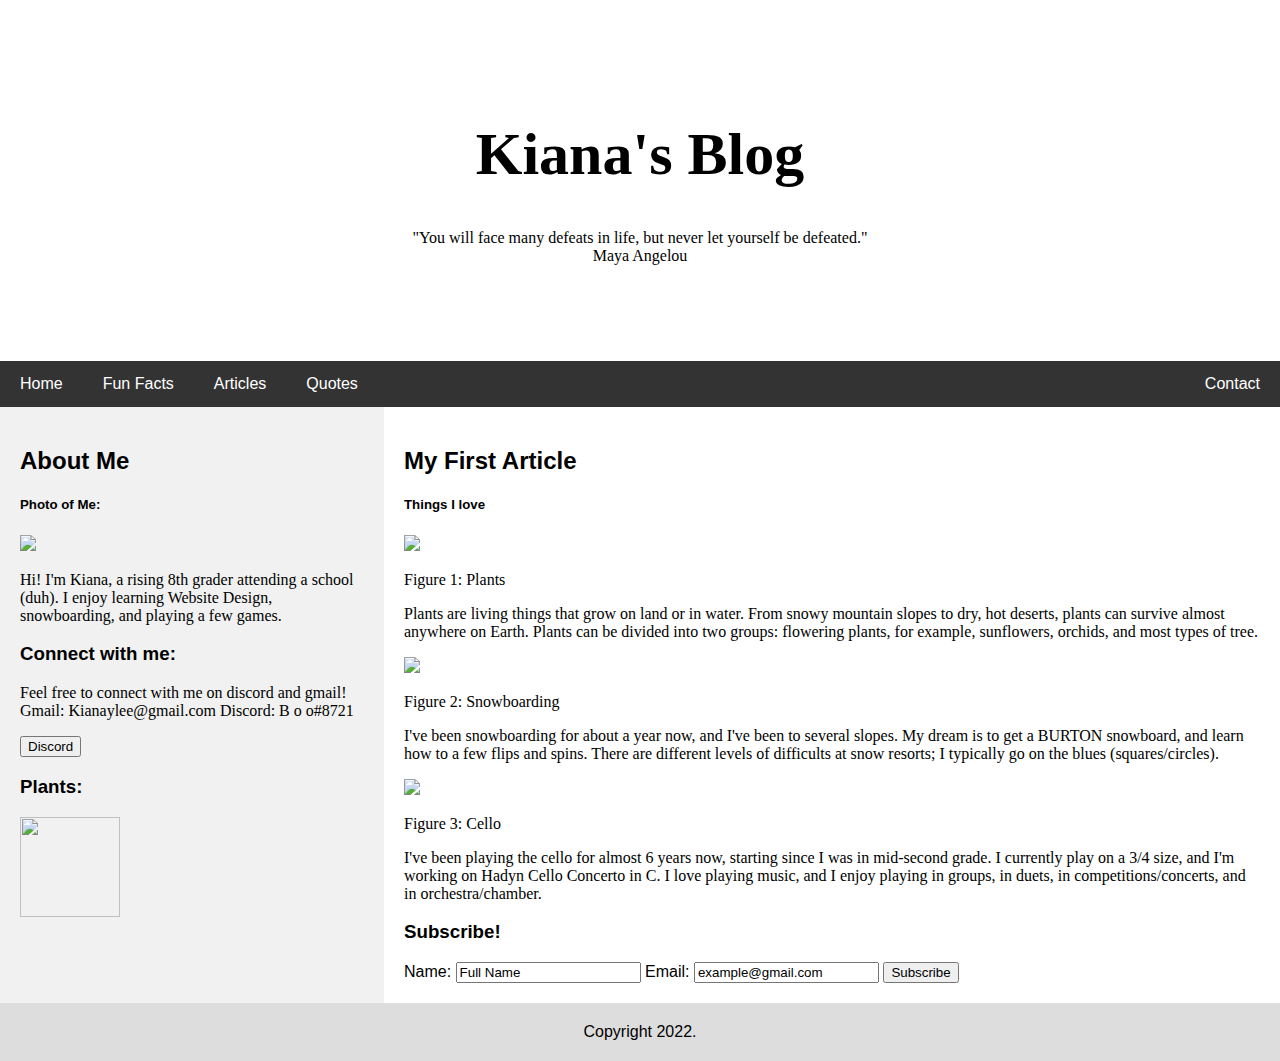
==== index.html @ 999ccb74 "Update index.html" ====
<!DOCTYPE html>
<html lang="en">
  <head>
    <meta chartset="UTF-8">
    <meta name="viewport" content="width=device-width, initial-scale=1">
    <link rel="stylesheet" type="text/css" href="style.css">
  </head>

  <body>
     <div class="header">
    <h1>
    Kiana's Blog
    </h1>
    <p>
    "You will face many defeats in life, but never let  yourself be defeated." 
    <br>
    Maya Angelou
    </p>
     </div>
     
    <div class="navbar">
      <a href="#">Home</a>
      <a href="#">Fun Facts</a>
      <a href="#">Articles</a>
      <a href="#">Quotes</a>
      <a href="#" class="right">Contact</a>
    </div>
    
    <div class="row">
      <div class="side">
        <h2>
        About Me
        </h2>
        
        <h5>
        Photo of Me: 
        </h5>
        <image src="https://vssmn.org/wp-content/uploads/2018/12/146-1468479_my-profile-icon-blank-profile-picture-circle-hd.png" style="height:140px;"/>
       <p>
       Hi! I'm Kiana, a rising 8th grader attending a school (duh).  I enjoy learning Website Design, snowboarding, and playing a few games.  
       </p>
       
       <h3>
       Connect with me:
       </h3>
       <p>
       Feel free to connect with me on discord and gmail!
       <br>
       Gmail: Kianaylee@gmail.com
       Discord: B o o#8721
       </p>
       <a href="https://www.discord.com/"><button>
       Discord
       </button>
       </a>


       <h3>
       Plants:
       </h3>
       <image src="https://ih1.redbubble.net/image.1868121058.6589/st,small,507x507-pad,600x600,f8f8f8.jpg" height=100 width= 100></image>
      </div>
      <div class="main">
      <h2>
      My First Article
      </h2>
      <h5>
      Things I love
      </h5>
      <image src="https://encrypted-tbn0.gstatic.com/images?q=tbn:ANd9GcRr2vs6ULNjKTcXXgeTVg5zeOKJaEDA7UELmA&usqp=CAU" style= "height:200px;"/>
      <p>
      Figure 1: Plants
      </p>
      <p>
      Plants are living things that grow on land or in water. From snowy mountain slopes to dry, hot deserts, plants can survive almost anywhere on Earth. Plants can be divided into two groups: flowering plants, for example, sunflowers, orchids, and most types of tree.
      </p>
      
      <image src="https://encrypted-tbn0.gstatic.com/images?q=tbn:ANd9GcRMkNyfKADezNOIZPtLi3Yn5HQe5YCqxxcwGg&usqp=CAU"/>
      <p>
      Figure 2: Snowboarding
      </p>
      <p>
      I've been snowboarding for about a year now, and I've been to several slopes. My dream is to get a BURTON snowboard, and learn how to a few flips and spins. There are different levels of difficults at snow resorts; I typically go on the blues (squares/circles). 
      </p>
      
     <image src="https://encrypted-tbn0.gstatic.com/images?q=tbn:ANd9GcT9tgi6GCyroKKiny2mYT-jaVPL_8QeJBFbHQ&usqp=CAU"/>
     <p>
     Figure 3: Cello
     </p>
     <p>
     I've been playing the cello for almost 6 years now, starting since I was in mid-second grade. I currently play on a 3/4 size, and I'm working on Hadyn Cello Concerto in C. I love playing music, and I enjoy playing in groups, in duets, in competitions/concerts, and in orchestra/chamber. 
     </p>
     
     
     <h3>
     Subscribe!
     </h3>
     
     <form action="#">
       <label>Name:</label>
       <input type="text" id="name" name="name" value="Full Name">
       
       <label>Email:</label>
       <input type="text" id="email" name="email" value="example@gmail.com">
       <input type="submit" value="Subscribe">
     </form>
      </div>
    
     </div>
     
     
     
    <div class="footer">
    Copyright 2022.
    </div>
    
  </body>
</html>
---- style.css ----
*{
  box-sizing: border-box;
}

body{
  font-family: Arial, sans-serif; 
  margin: 0;
}
p {
  font-family: serif;
}

.header{
  padding: 80px;
  text-align: center;
  background-image: url("https://media.istockphoto.com/vectors/heart-pattern-vector-id638730224?k=20&m=638730224&s=612x612&w=0&h=1F6xGWRZttYzpH26gb0-pKiDFH_0Z6Jd3cgI5sBoFaA=");
}

.header h1{
  font-size: 60px;
  font-family: Brush Script MT;
}

.navbar{
  overflow: hidden;
  background-color:#333;
}
.navbar a {
  float: left;
  display: block;
  color:white;
  text-align: center;
  padding: 14px 20px;
  text-decoration: none;
}

.navbar a.right{
  float: right;
}

.navbar a:hover{
  background-color:#ddd;
  color: black;
}

.row {
  display: -ms-flexbox;
  display: flex;
  -ms-flex-wrap: wrap;
  flex-wrap: wrap;
}

.side{
  -ms-flex: 30%;
  flex:30%;
  background-color:#f1f1f1;
  padding:20px;
}

.main{
  -ms-flex:70%;
  flex: 70%;
  background-color: white;
  padding:20px;

}

.footer {
  padding:20px;
  text-align:center;
  background:#ddd;
}

@media screen and (max-width:700px){
  .row{
    flex-direction:column;
  }
}

@media screen and (max-width:400px){
  .navbar a{
    float:none;
    width:100%;
  }
}
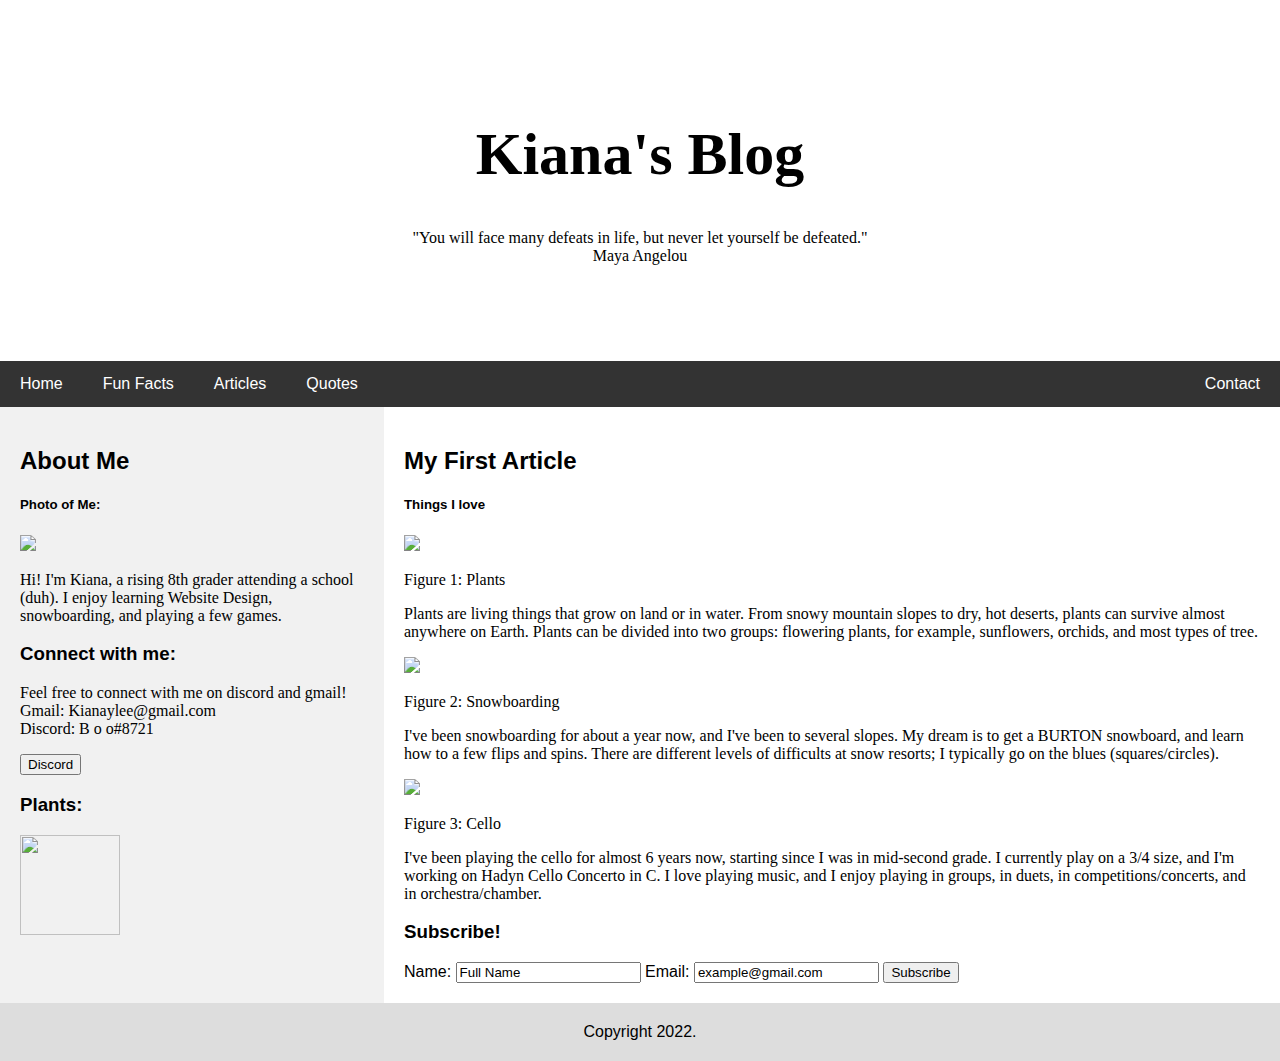
==== commit e3161726: "Update index.html" ====
--- a/index.html
+++ b/index.html
@@ -19,8 +19,8 @@
      </div>
      
     <div class="navbar">
-      <a href="#">Home</a>
-      <a href="#">Fun Facts</a>
+      <a href="index.html">Home</a>
+      <a href="funfact.html">Fun Facts</a>
       <a href="#">Articles</a>
       <a href="#">Quotes</a>
       <a href="#" class="right">Contact</a>
@@ -47,6 +47,7 @@
        Feel free to connect with me on discord and gmail!
        <br>
        Gmail: Kianaylee@gmail.com
+         <br>
        Discord: B o o#8721
        </p>
        <a href="https://www.discord.com/"><button>
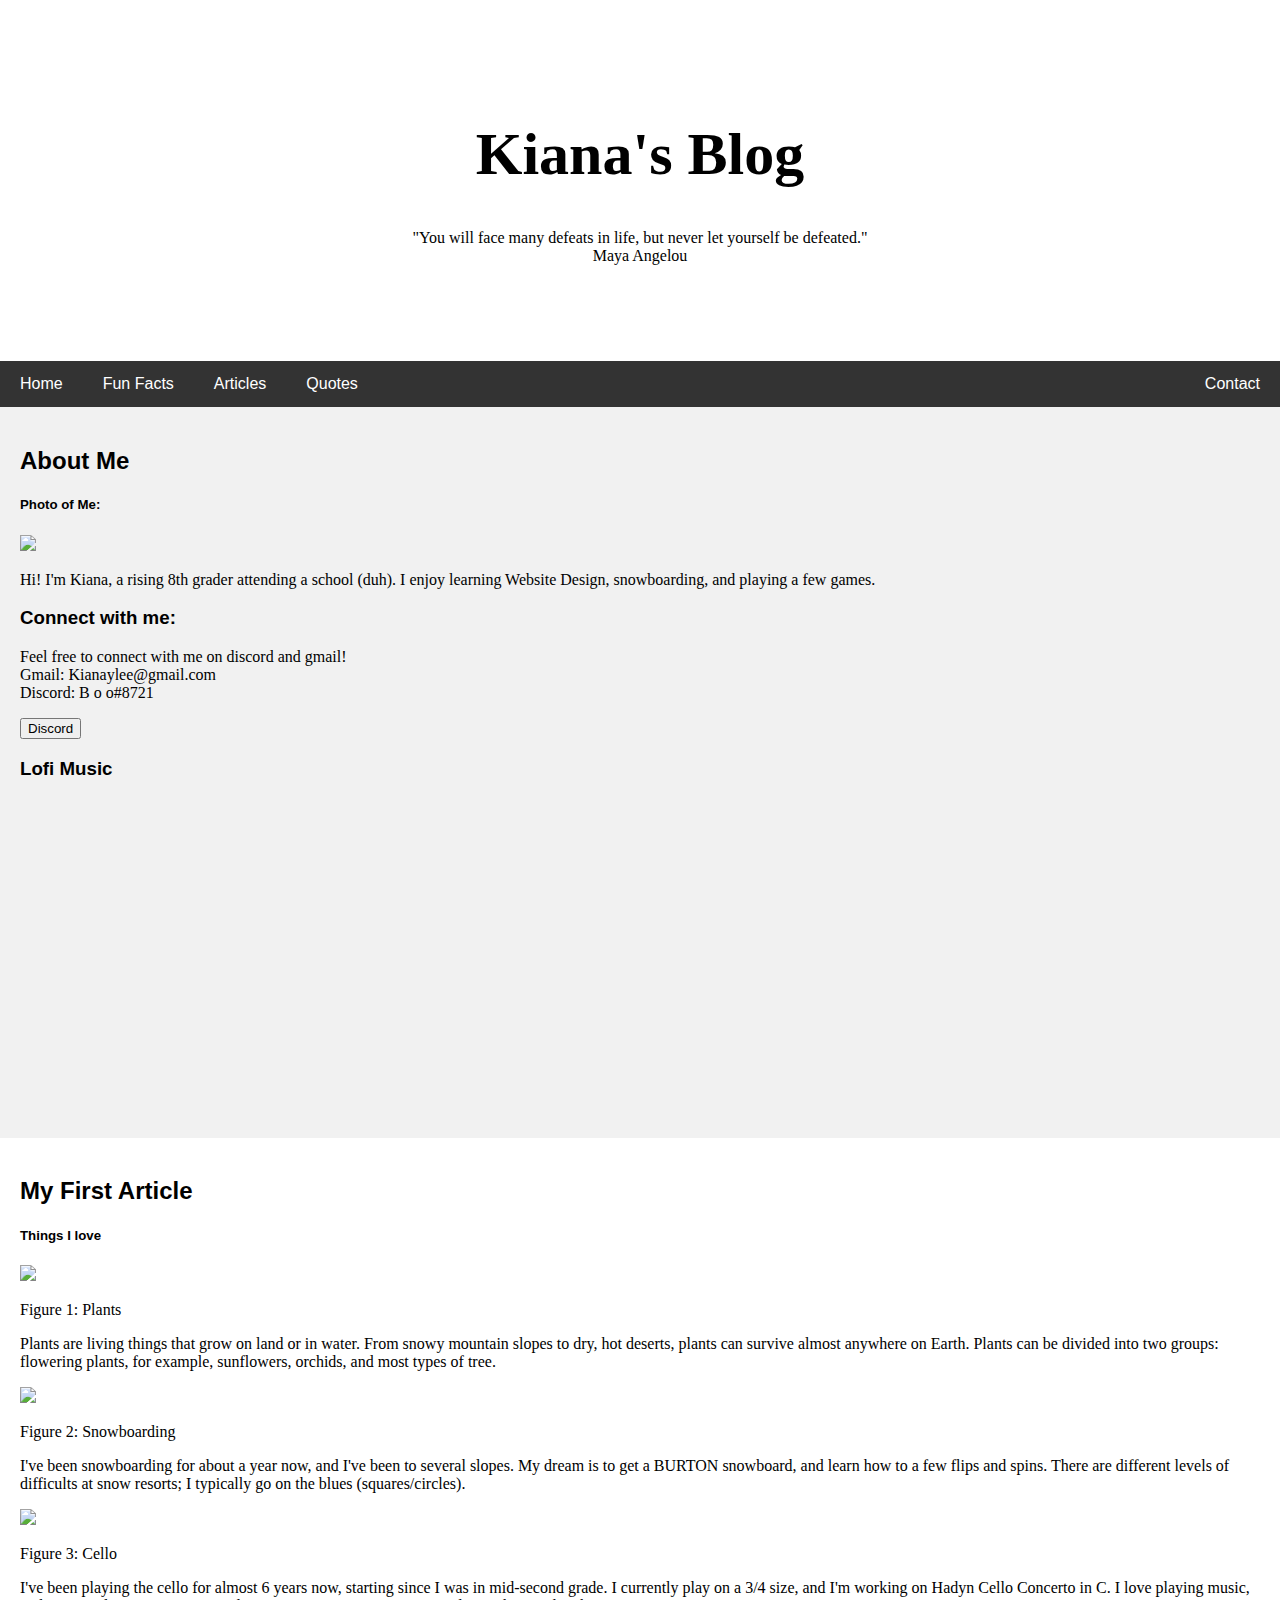
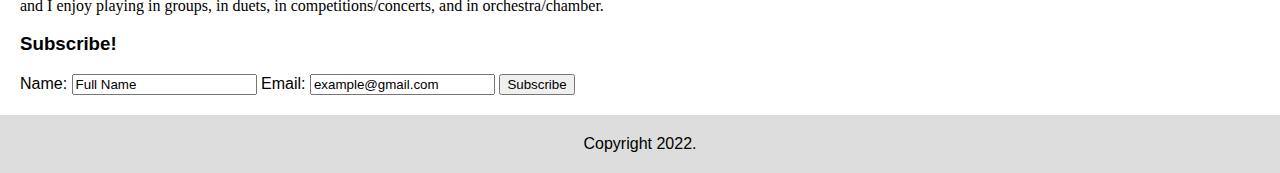
==== commit 466a3f86: "Update index.html" ====
--- a/index.html
+++ b/index.html
@@ -56,10 +56,10 @@
        </a>
 
 
-       <h3>
-       Plants:
+        <h3>
+       Lofi Music
        </h3>
-       <image src="https://ih1.redbubble.net/image.1868121058.6589/st,small,507x507-pad,600x600,f8f8f8.jpg" height=100 width= 100></image>
+       <iframe width="560" height="315" src="https://www.youtube.com/embed/5qap5aO4i9A" title="YouTube video player" frameborder="0" allow="accelerometer; autoplay; clipboard-write; encrypted-media; gyroscope; picture-in-picture" allowfullscreen></iframe>
       </div>
       <div class="main">
       <h2>
--- a/style.css
+++ b/style.css
@@ -43,6 +43,10 @@
   color: black;
 }
 
+canvas{
+  border:7px dashed #4A4747
+}
+
 .row {
   display: -ms-flexbox;
   display: flex;
@@ -83,4 +87,4 @@
     width:100%;
   }
 }
-       +       
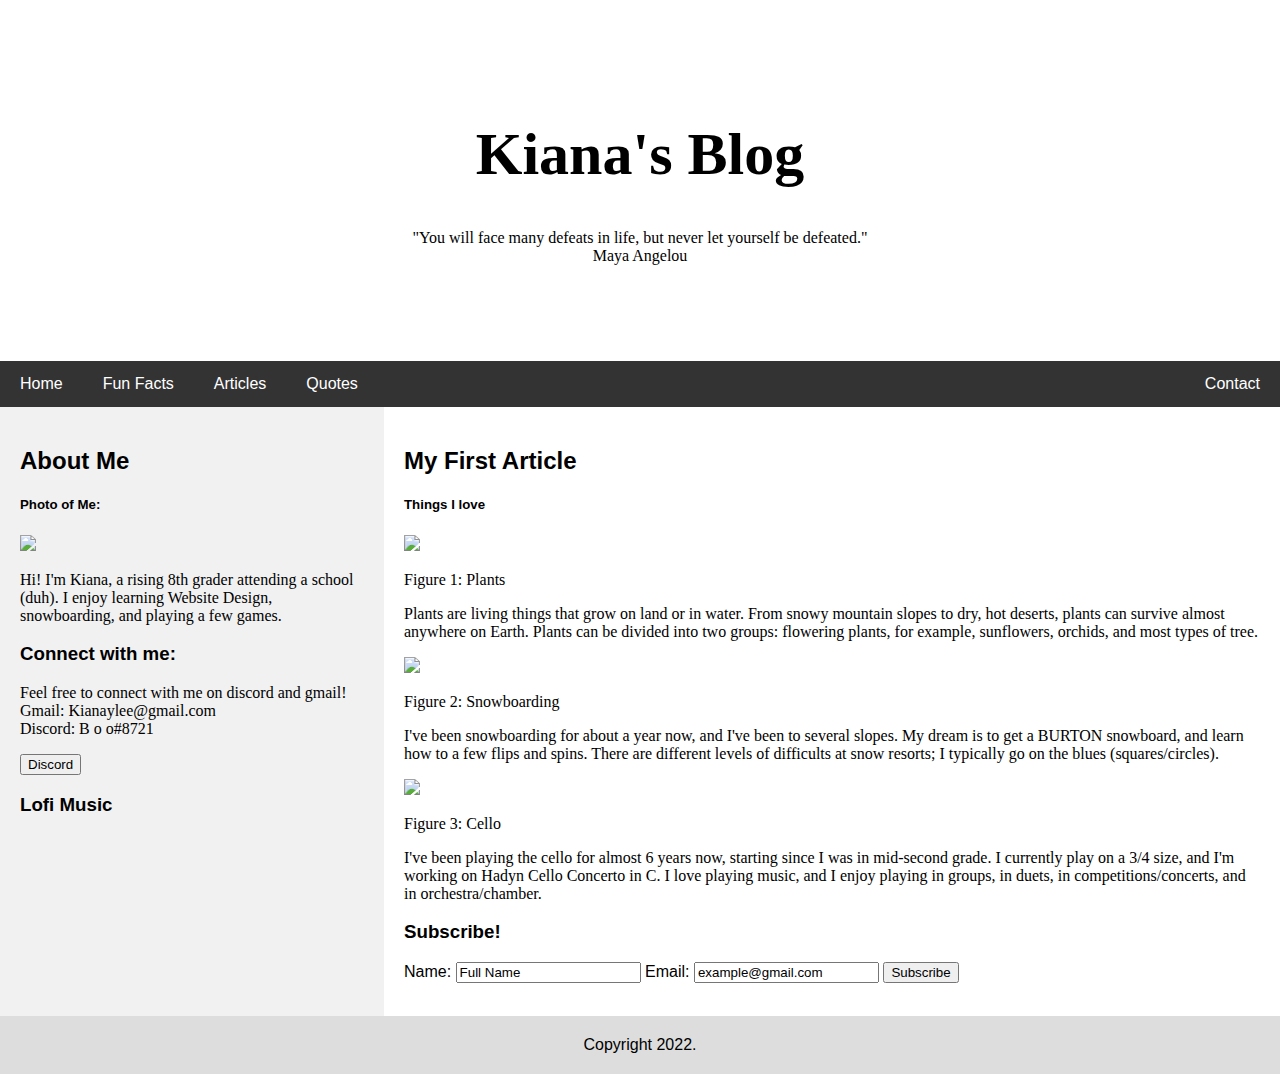
==== commit 82d0324d: "Update index.html" ====
--- a/index.html
+++ b/index.html
@@ -21,7 +21,7 @@
     <div class="navbar">
       <a href="index.html">Home</a>
       <a href="funfact.html">Fun Facts</a>
-      <a href="#">Articles</a>
+      <a href="#article">Articles</a>
       <a href="#">Quotes</a>
       <a href="#" class="right">Contact</a>
     </div>
@@ -59,9 +59,9 @@
         <h3>
        Lofi Music
        </h3>
-       <iframe width="560" height="315" src="https://www.youtube.com/embed/5qap5aO4i9A" title="YouTube video player" frameborder="0" allow="accelerometer; autoplay; clipboard-write; encrypted-media; gyroscope; picture-in-picture" allowfullscreen></iframe>
+       <iframe width="280" height="157.5" src="https://www.youtube.com/embed/5qap5aO4i9A" title="YouTube video player" frameborder="0" allow="accelerometer; autoplay; clipboard-write; encrypted-media; gyroscope; picture-in-picture" allowfullscreen></iframe>
       </div>
-      <div class="main">
+      <div class="main" id="article">
       <h2>
       My First Article
       </h2>
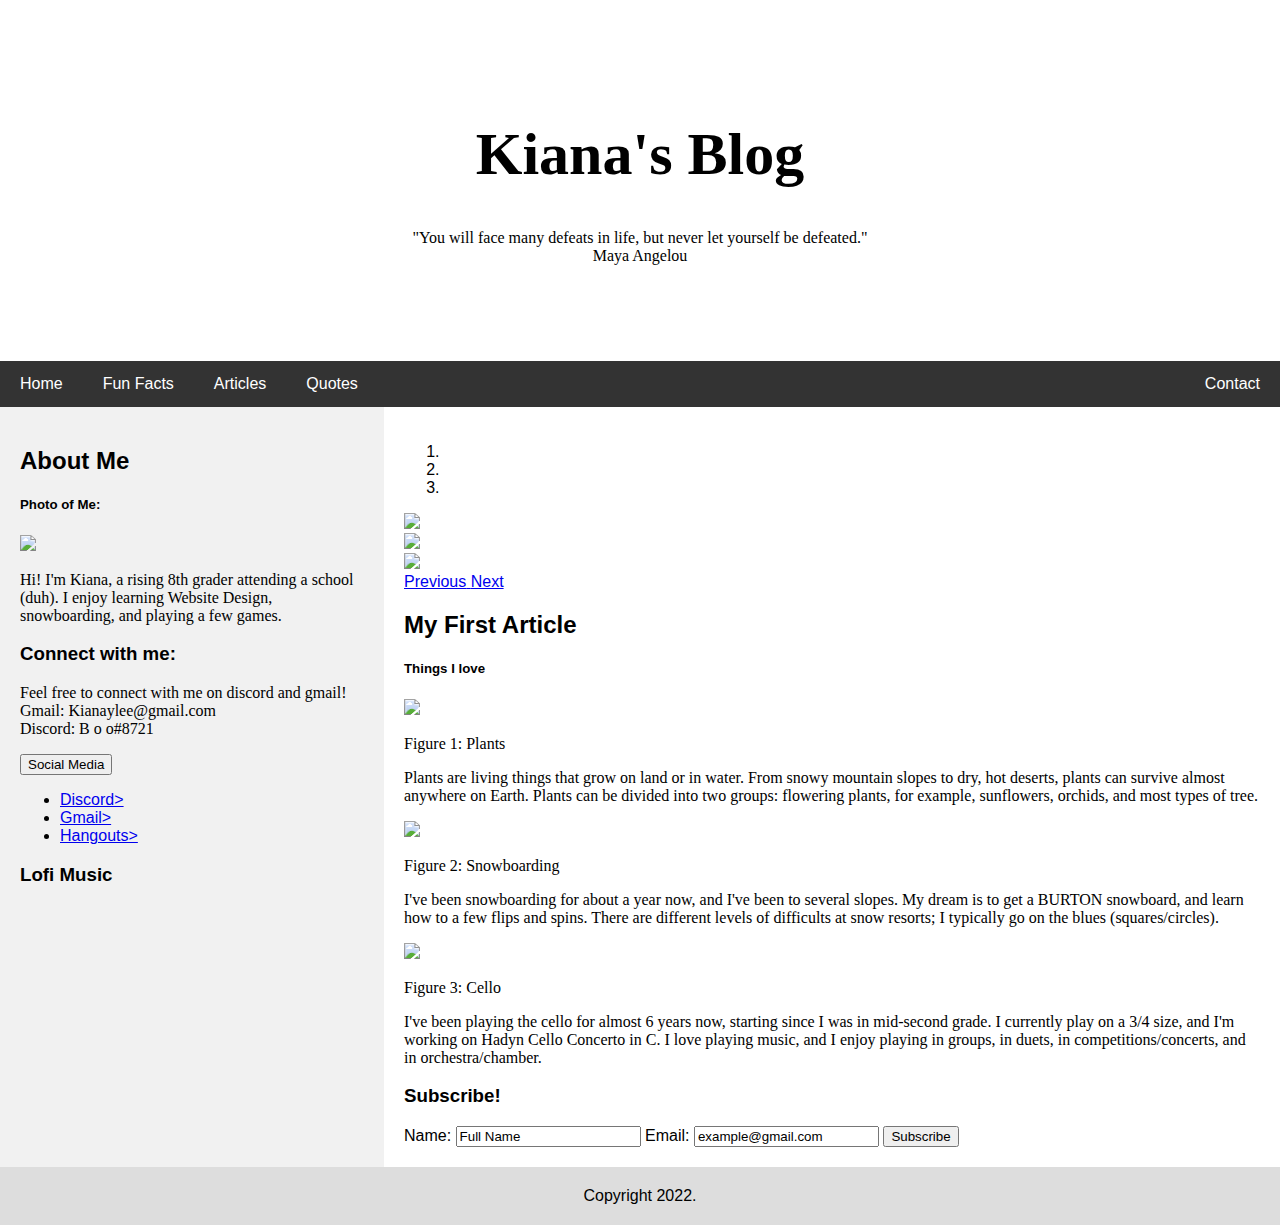
==== commit 5b4e7ea3: "Update index.html" ====
--- a/index.html
+++ b/index.html
@@ -50,10 +50,17 @@
          <br>
        Discord: B o o#8721
        </p>
-       <a href="https://www.discord.com/"><button>
-       Discord
-       </button>
-       </a>
+        <div class="dropdown">
+           <button class="btn btn-primary droptown-toggle" type="button" data-toggle="dropdown">
+           Social Media
+           <span class="caret"></span>
+           </button>
+           <ul class="dropdown-menu">
+              <li><a href="#">Discord></a></li>
+               <li><a href="#">Gmail></a></li>
+               <li><a href="#">Hangouts></a></li>
+           </ul>
+           </div>
 
 
         <h3>
@@ -62,6 +69,40 @@
        <iframe width="280" height="157.5" src="https://www.youtube.com/embed/5qap5aO4i9A" title="YouTube video player" frameborder="0" allow="accelerometer; autoplay; clipboard-write; encrypted-media; gyroscope; picture-in-picture" allowfullscreen></iframe>
       </div>
       <div class="main" id="article">
+         <div id="myCarousel" class="carousel slide" data-ride="carousel">
+
+    <ol class="carousel-indicators">
+      <li data-target="#myCarousel" data-slide-to="0" class="active"></li>
+      <li data-target="#myCarousel" data-slide-to="1"></li>
+      <li data-target="#myCarousel" data-slide-to="2"></li>
+    </ol>
+
+  
+    <div class="carousel-inner">
+      <div class="item active">
+       <img src="https://mymodernmet.com/wp/wp-content/uploads/2018/10/cool-art-supplies-thumbnail-1.jpg"  style="width:100%;">
+      </div>
+
+      <div class="item">
+        <img src="https://www.travelandleisure.com/thmb/a8SnCCmu5kSm8OLGeHBZoD0pBNY=/735x0/new-york-city-evening-NYCTG0221-52492d6ccab44f328a1c89f41ac02aea.jpg" style="width:100%;">
+      </div>
+    
+      <div class="item">
+        <img src="https://encrypted-tbn0.gstatic.com/images?q=tbn:ANd9GcR3NZG4mg9eZ4h1fPv3Rg3eJlf6LTi9NdAhmw&usqp=CAU"  style="width:100%;">
+      </div>
+    </div>
+
+    <a class="left carousel-control" href="#myCarousel" data-slide="prev">
+      <span class="glyphicon glyphicon-chevron-left"></span>
+      <span class="sr-only">Previous</span>
+    </a>
+    <a class="right carousel-control" href="#myCarousel" data-slide="next">
+      <span class="glyphicon glyphicon-chevron-right"></span>
+      <span class="sr-only">Next</span>
+    </a>
+  </div>
+        
+        
       <h2>
       My First Article
       </h2>
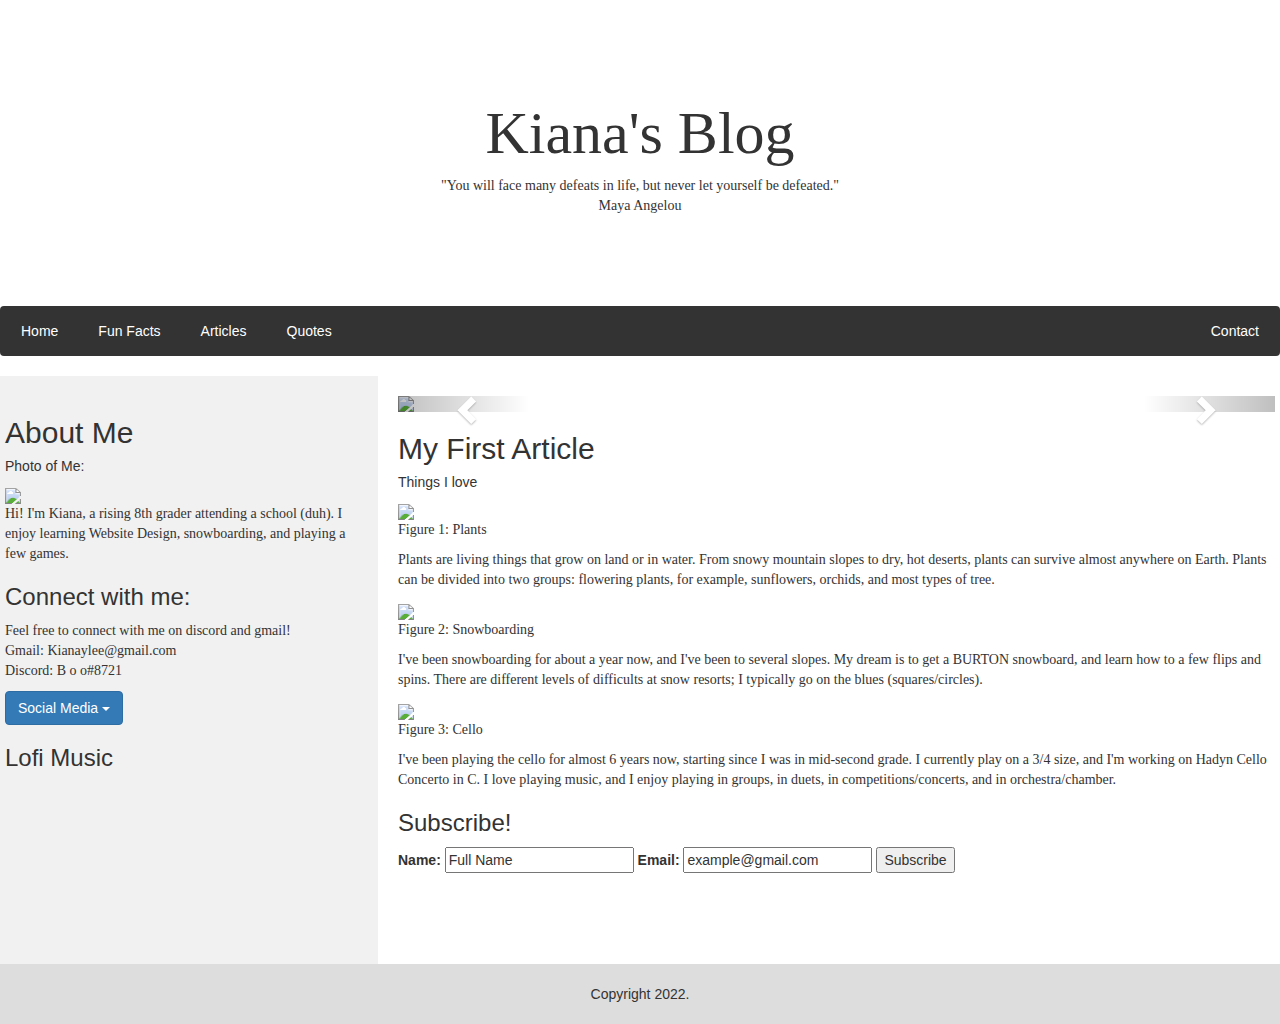
==== commit 7283aa39: "Update index.html" ====
--- a/index.html
+++ b/index.html
@@ -4,6 +4,9 @@
     <meta chartset="UTF-8">
     <meta name="viewport" content="width=device-width, initial-scale=1">
     <link rel="stylesheet" type="text/css" href="style.css">
+     <link rel="stylesheet" href="https://maxcdn.bootstrapcdn.com/bootstrap/3.4.1/css/bootstrap.min.css">
+  <script src="https://ajax.googleapis.com/ajax/libs/jquery/3.6.0/jquery.min.js"></script>
+  <script src="https://maxcdn.bootstrapcdn.com/bootstrap/3.4.1/js/bootstrap.min.js"></script>
   </head>
 
   <body>
@@ -50,6 +53,7 @@
          <br>
        Discord: B o o#8721
        </p>
+        
         <div class="dropdown">
            <button class="btn btn-primary droptown-toggle" type="button" data-toggle="dropdown">
            Social Media
@@ -68,8 +72,9 @@
        </h3>
        <iframe width="280" height="157.5" src="https://www.youtube.com/embed/5qap5aO4i9A" title="YouTube video player" frameborder="0" allow="accelerometer; autoplay; clipboard-write; encrypted-media; gyroscope; picture-in-picture" allowfullscreen></iframe>
       </div>
-      <div class="main" id="article">
-         <div id="myCarousel" class="carousel slide" data-ride="carousel">
+     <div class="main" id="article">
+     
+     <div id="myCarousel" class="carousel slide" data-ride="carousel">
 
     <ol class="carousel-indicators">
       <li data-target="#myCarousel" data-slide-to="0" class="active"></li>
